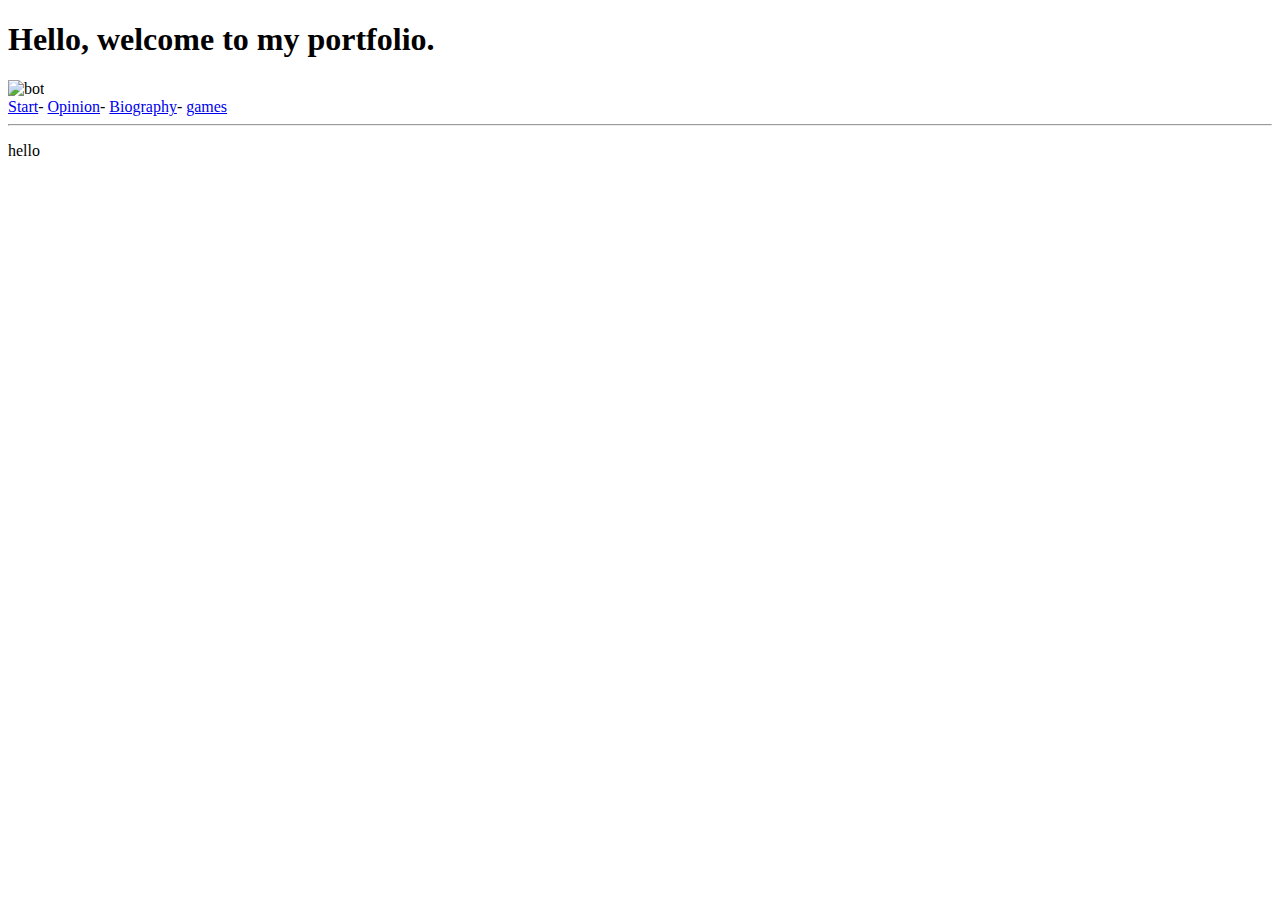
==== portafolio.html @ 72e81a98 "agregamos portafolio.html" ====
<!DOCTYPE html>
<html lang="en">
<head>
    <meta charset="UTF-8">
    <meta name="viewport" content="width=device-width, initial-scale=1.0">
    <title>Portafolio</title>
    <link rel="icon" href="images/icono.ico">
    <link rel="stylesheet" href="portafolio.css">
</head>
<body>
    <header>
        <div class="head">    
            <h1>Hello, welcome to my portfolio.</h1>
            <img src="images/loading.gif" alt="bot">
        </div>
    </header>
    
    <nav>
        <div class="Links">                                                                                   
          <a href="index.html">Start</a>-
          <a href="index.html">Opinion</a>-
          <a href="index.html">Biography</a>-
          <a href="index.html">games</a>
        </div>
    </nav>
     
        <hr>
    
        <div class="content">
            <p>hello</p>
        </div>
        <div class="content">

        </div>
    
</body>
</html>
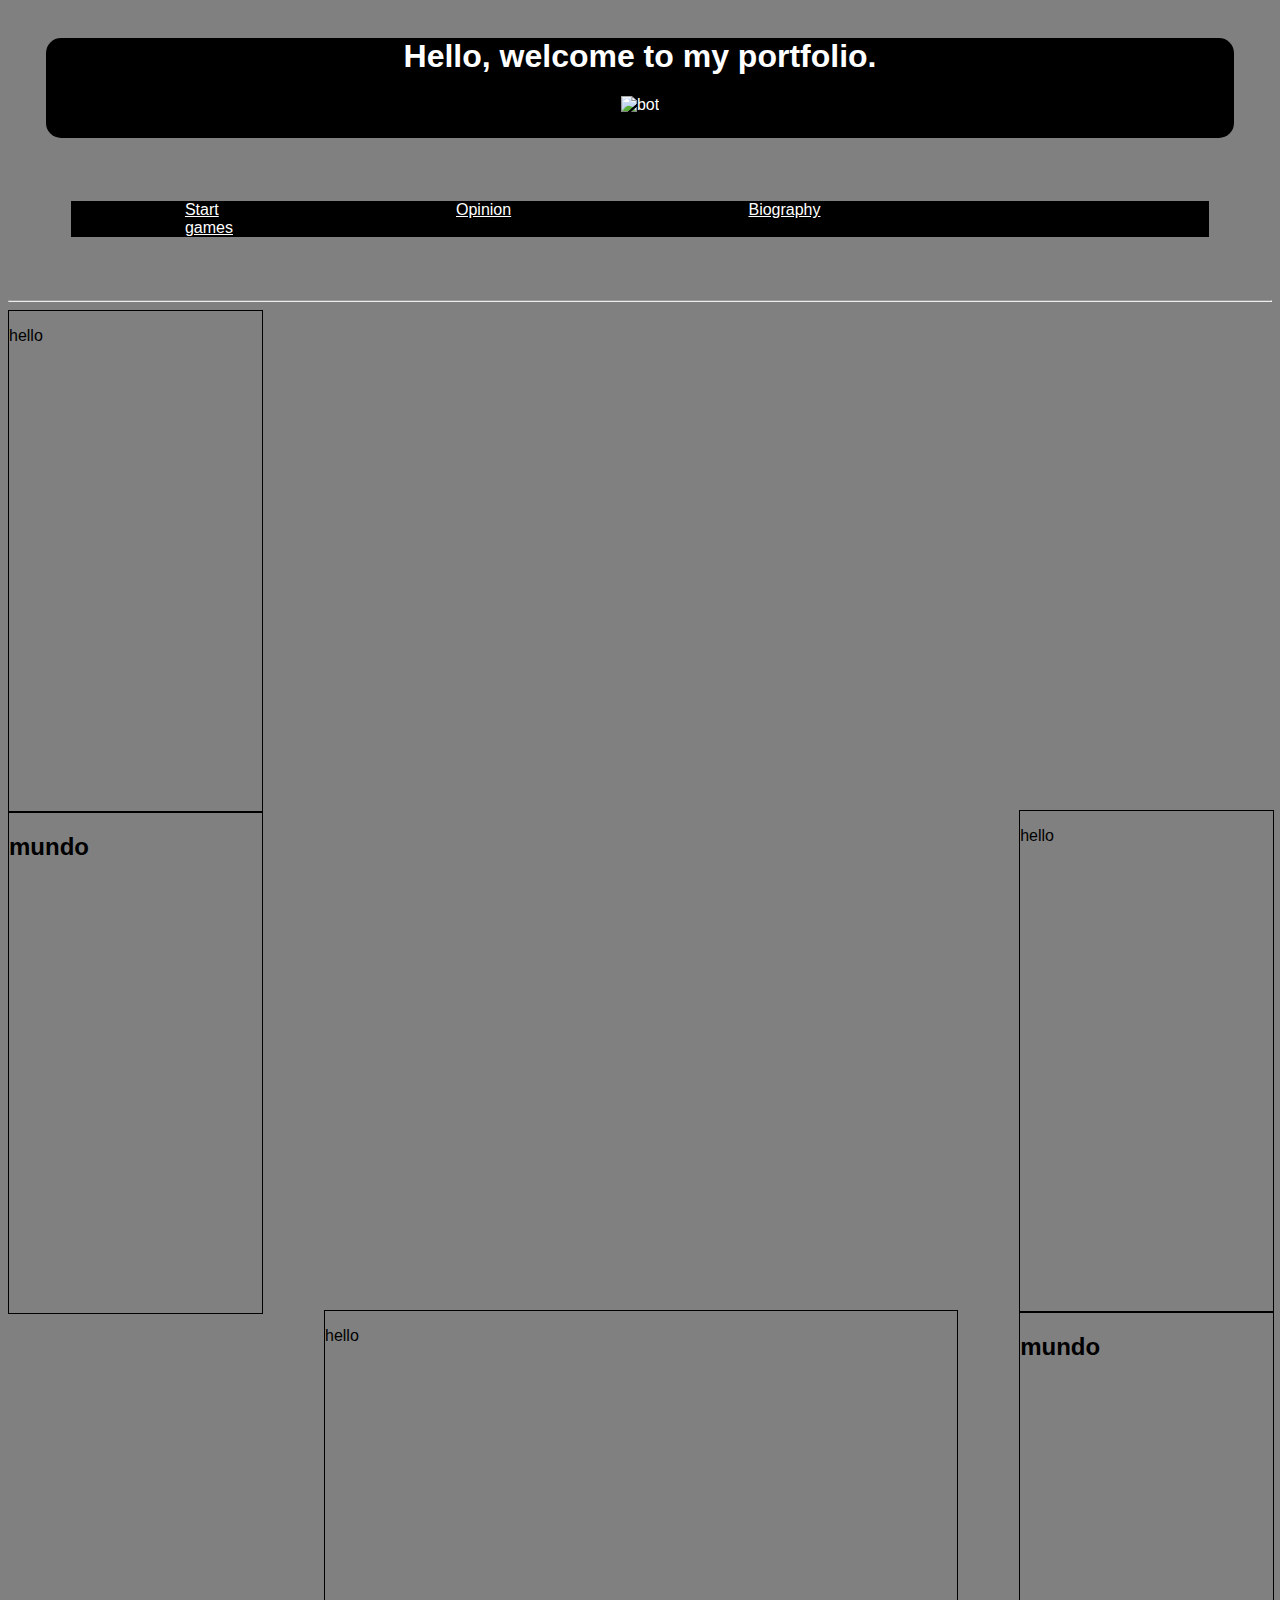
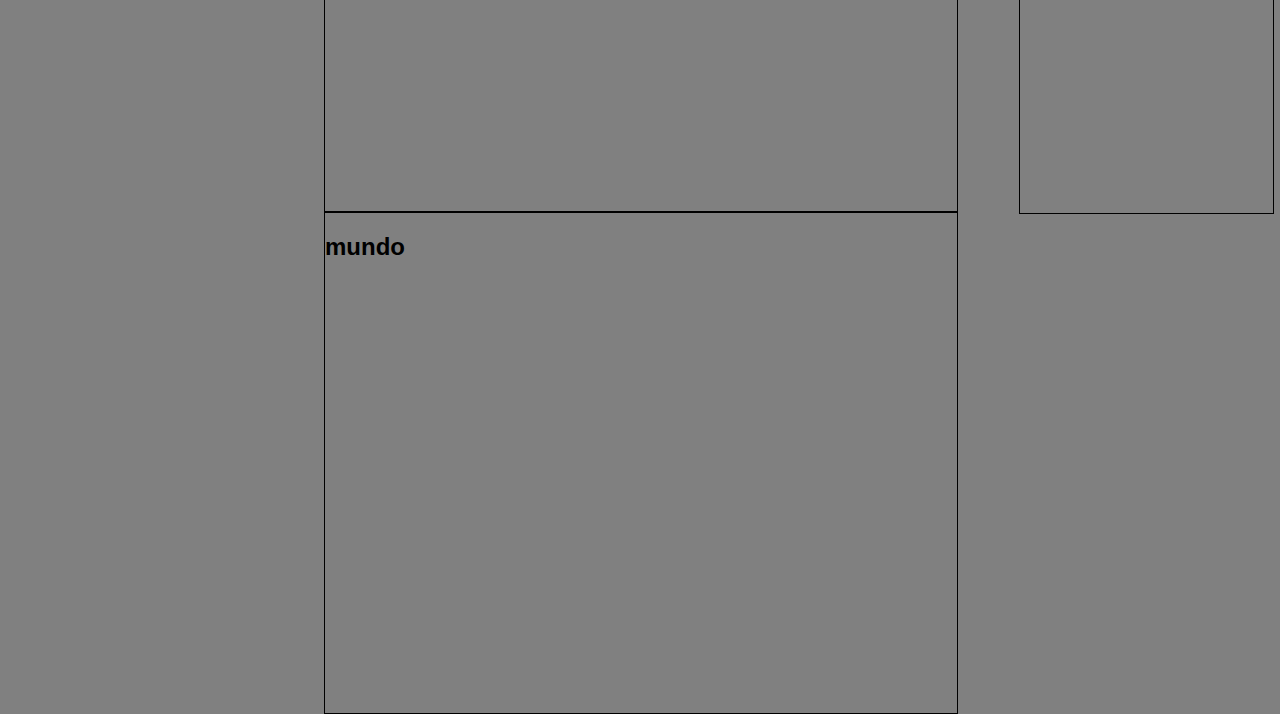
==== commit 20ed0776: "edit portafolio.html" ====
--- a/portafolio.html
+++ b/portafolio.html
@@ -25,13 +25,34 @@
     </nav>
      
         <hr>
+
+        <div class="contenetor3">
+            <div class="content">
+               <p>hello</p>
+            </div>
+            <div class="content">
+                 <h2>mundo</h2>
+            </div>
+         </div>
     
-        <div class="content">
-            <p>hello</p>
+        <div class="contenetor">
+               <div class="content">
+                  <p>hello</p>
+               </div>
+               <div class="content">
+                    <h2>mundo</h2>
+               </div>
         </div>
-        <div class="content">
 
-        </div>
-    
+        <div class="contenetor2">
+            <div class="content">
+               <p>hello</p>
+            </div>
+            <div class="content">
+                 <h2>mundo</h2>
+            </div>
+         </div>
+
+         
 </body>
 </html>--- a/portafolio.css
+++ b/portafolio.css
@@ -0,0 +1,63 @@
+body{
+    background-color: grey;
+    font-family: 'Franklin Gothic Medium', 'Arial Narrow', Arial, sans-serif;
+}
+
+.head{
+    background-image: url(images/fondo.gif);
+    background-color: black;
+    background-repeat: no-repeat;
+    background-position: 50%;
+    color: white;
+    border-radius: 15px;
+    margin: 3%;
+    height: 100px;
+    text-align: center;
+}
+.Links{
+    background-color: black;
+    margin: 5%;
+}
+a{
+    color: white;
+    margin: 10%;
+}
+a:hover{
+    color: red;   
+}
+img{
+    width: 50px;
+    height: 50px;
+    margin: 0%;
+}
+img:hover{
+    clip: unset;
+    width: 100px;
+    height: 100px;
+}
+.content{
+    background-color: transparent;
+    border-color: black;
+    border: solid;
+    border-width: 1px;
+    width: 100%;
+    height: 100%;
+}
+.contenetor{
+    background-color: transparent;
+    width: 20%;
+    height: 500px;
+    margin-left:  80%;
+}
+.contenetor2{
+    background-color: transparent;
+    width: 50%;
+    height: 500px;
+    margin: auto;
+}
+.contenetor3{
+    background-color: transparent;
+    width: 20%;
+    height: 500px;
+    
+}
